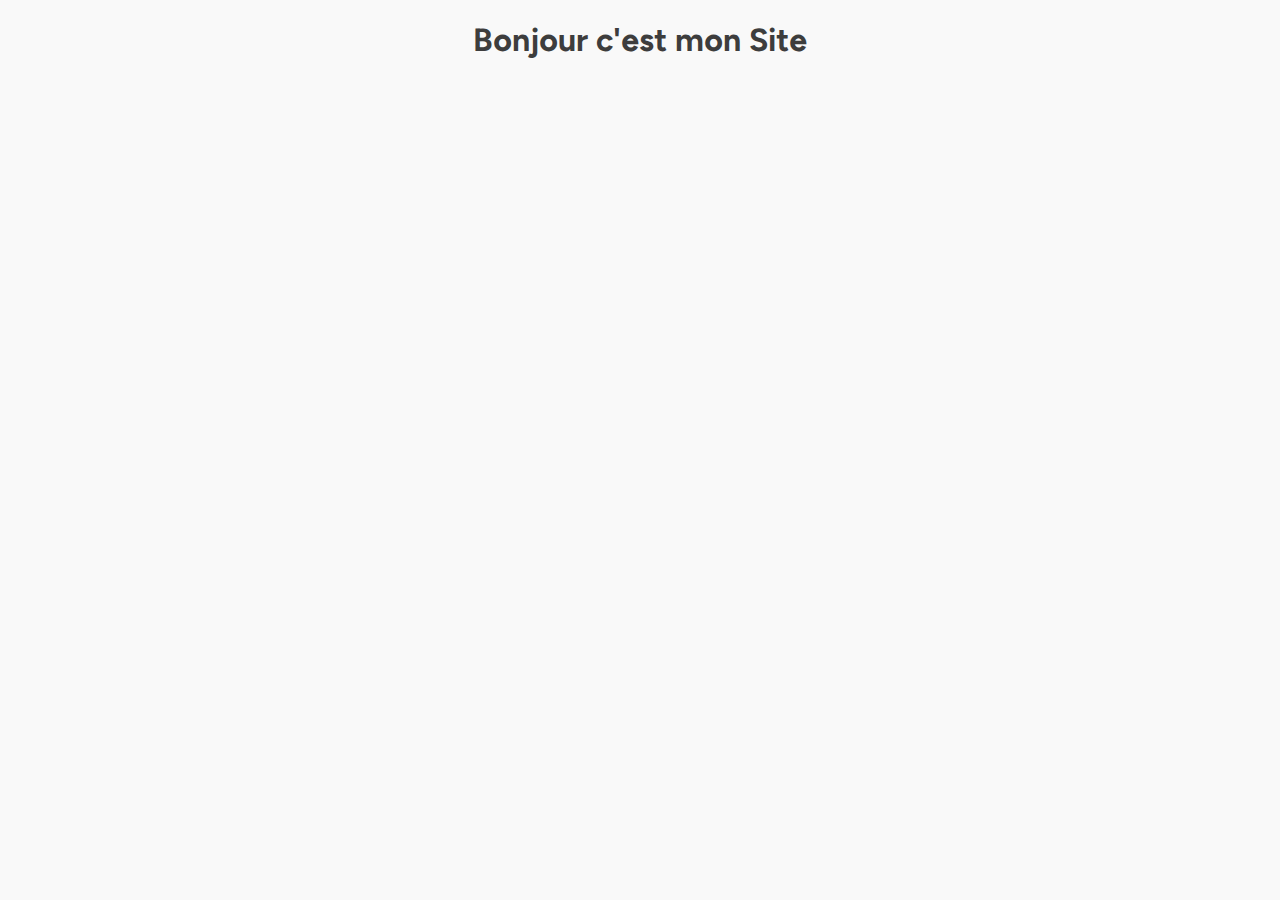
==== index.html @ ed12eacf "Premier commit" ====
<!DOCTYPE html>
<html lang="fr">
<head>
  <meta charset="UTF-8">
  <meta http-equiv="X-UA-Compatible" content="IE=edge">
  <meta name="viewport" content="width=device-width, initial-scale=1.0">
  <link rel="stylesheet" href="style.css">
  <title>Site Fabien</title>
</head>
<body>
  <h1 id="titre">Bonjour c'est mon Site</h1>
</body>
</html>
---- style.css ----
#titre {
  color: #3d3d3d  ;
  text-align: center;
  font-family: "figtreebold";
}

body {
  background-color: #f9f9f9;
  font-family: "figtreelight";
}

@font-face {
  font-family: "figtreebold";
  src: url("Figtree-Bold.ttf");
}

@font-face {
  font-family: "Figtree-Light.ttf";
  src: url("figtreelight");
}
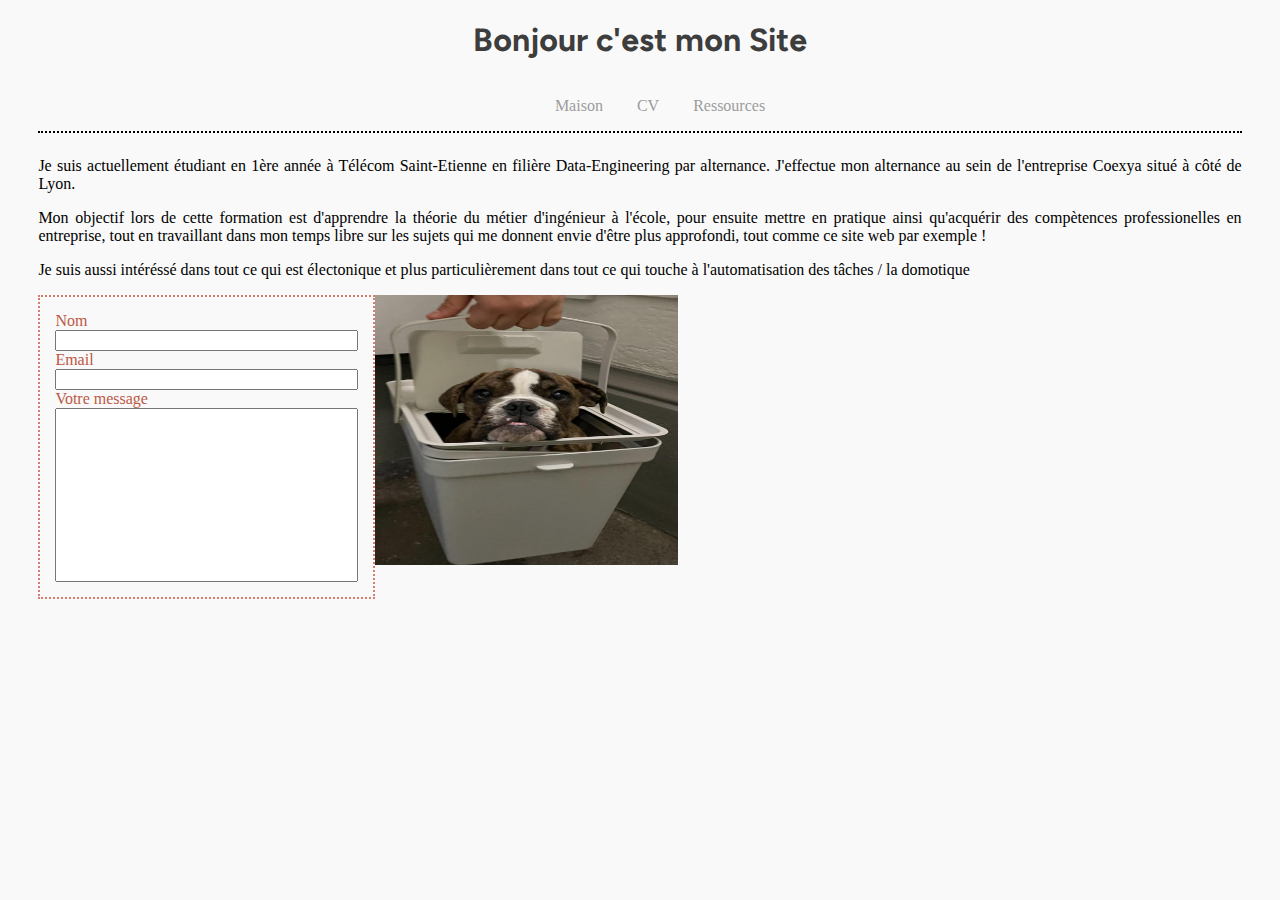
==== commit 783ee77e: "oui" ====
--- a/index.html
+++ b/index.html
@@ -9,5 +9,28 @@
 </head>
 <body>
   <h1 id="titre">Bonjour c'est mon Site</h1>
+  <nav id="nav">
+    <ul>
+      <a href="">Maison</a>
+      <a href="">CV</a>
+      <a href="">Ressources</a>
+    </ul>
+  </nav>
+  <section class="content">
+    <p> Je suis actuellement étudiant en 1ère année à Télécom Saint-Etienne en filière Data-Engineering par alternance. J'effectue mon alternance au sein de l'entreprise Coexya situé à côté de Lyon.</p>
+    <p>Mon objectif lors de cette formation est d'apprendre la théorie du métier d'ingénieur à l'école, pour ensuite mettre en pratique ainsi qu'acquérir des compètences professionelles en entreprise, tout en travaillant dans mon temps libre sur les sujets qui me donnent envie d'être plus approfondi, tout comme ce site web par exemple !</p>
+    <p>Je suis aussi intéréssé dans tout ce qui est électonique et plus particulièrement dans tout ce qui touche à l'automatisation des tâches / la domotique</p>
+  </section>
+  <div id="centenuContact">
+    <div id="contact">
+      <label>Nom</label>
+      <input type="text">
+      <label>Email</label>
+      <input type="email">
+      <label>Votre message</label>
+      <input style="height: 70%;" type="text">
+    </div>
+    <img src="./chienAberrant.jpg" alt="chien">
+  </div>
 </body>
 </html>--- a/style.css
+++ b/style.css
@@ -4,9 +4,64 @@
   font-family: "figtreebold";
 }
 
+#nav {
+  align-content: center;
+  text-align: center;
+  display: block;
+  margin-left: auto;
+  margin-right: auto;
+  margin-bottom: 2%;
+  border-bottom: 2px dotted black;
+}
+
+.content {
+  text-align: justify;
+
+}
+
+#nav a {
+  text-decoration: none;
+  justify-content: space-between;
+  margin-left: 15px;
+  margin-right: 15px;
+  color: #9c9c9c;
+}
+
+#nav a:hover {
+color: #d67e6e
+}
+
+#contact {
+  border: 2px dotted #d67e6e;
+  padding: 15px 15px 15px 15px;
+  display: flex;
+  flex-direction: column;
+  height: 30vh;
+  width: 50vw;
+}
+
+#centenuContact {
+  display: flex;
+  flex-direction: row;
+  height: 30vh;
+  width: 50vw;
+}
+
+img {
+  height: 100%;
+  width: 100%;
+  float: right;
+}
+
 body {
   background-color: #f9f9f9;
   font-family: "figtreelight";
+  margin-left: 3%;
+  margin-right: 3%;
+}
+
+label {
+  color: #bc5845;
 }
 
 @font-face {
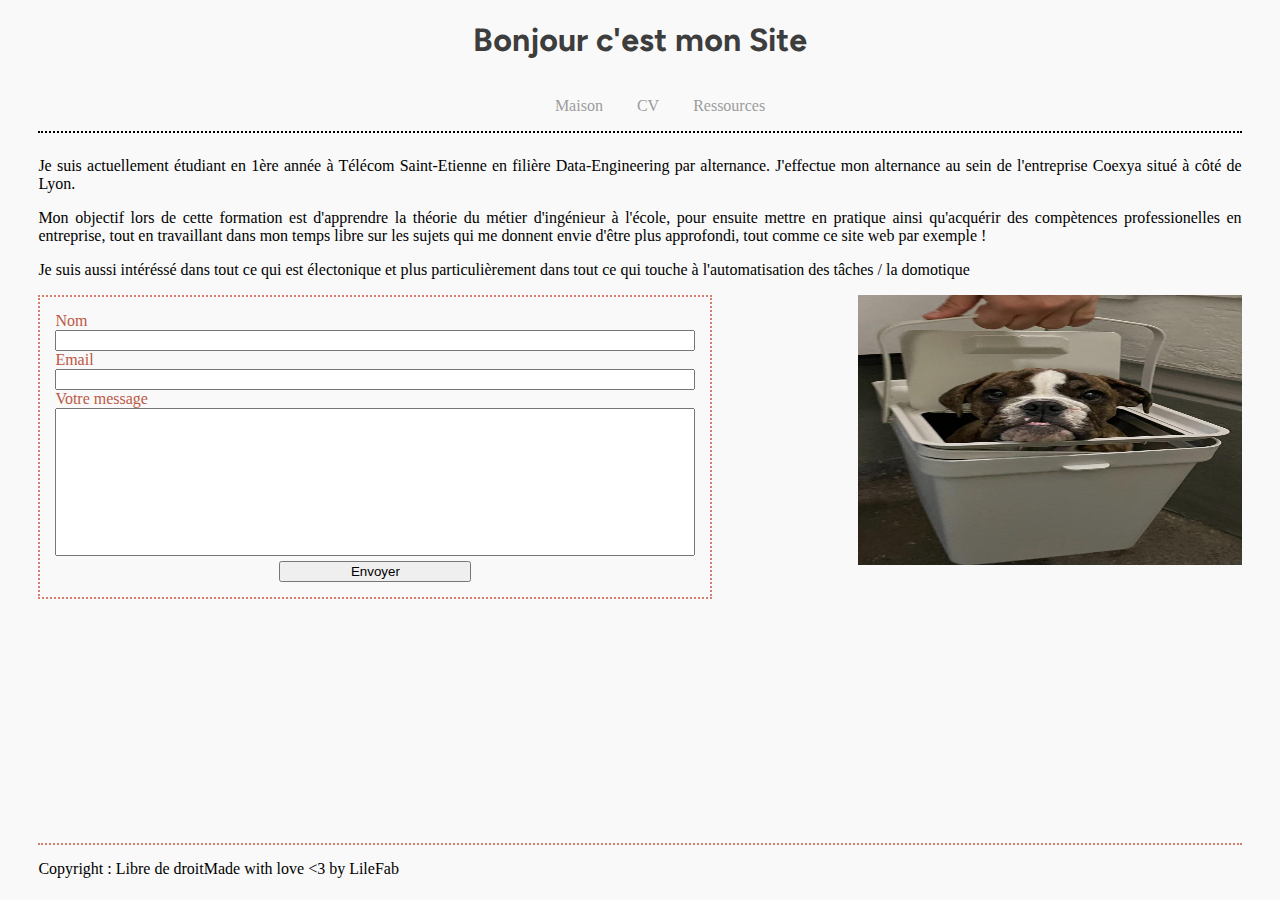
==== commit a21870f5: "ajout3" ====
--- a/index.html
+++ b/index.html
@@ -29,8 +29,13 @@
       <input type="email">
       <label>Votre message</label>
       <input style="height: 70%;" type="text">
+      <div style="text-align: center;"><button style="margin-top: 5px;width: 30%;">Envoyer</button></div>
     </div>
     <img src="./chienAberrant.jpg" alt="chien">
   </div>
+  <footer>
+    <div id="gauchefooter">Copyright : Libre de droit</div>
+    <div id="droitefooter">Made with love &lt3 by LileFab</div>
+  </footer>
 </body>
 </html>--- a/style.css
+++ b/style.css
@@ -44,13 +44,17 @@
   display: flex;
   flex-direction: row;
   height: 30vh;
-  width: 50vw;
+  justify-content: space-between;
 }
 
-img {
-  height: 100%;
-  width: 100%;
-  float: right;
+#droitefooter {
+  display: flex;
+  justify-content: right;
+}
+
+#gauchefooter {
+  display: flex;
+  justify-content: left;
 }
 
 body {
@@ -64,6 +68,21 @@
   color: #bc5845;
 }
 
+img {
+  width: 30vw;
+}
+
+footer {
+  display: flex;
+  flex-direction: row;
+  padding-top: 15px;
+  border-top: #d67e6e 2px dotted;
+  position: absolute;
+  bottom: 0;
+  width: 94vw;
+  height: 2.5rem;          /* Footer height */
+}
+
 @font-face {
   font-family: "figtreebold";
   src: url("Figtree-Bold.ttf");
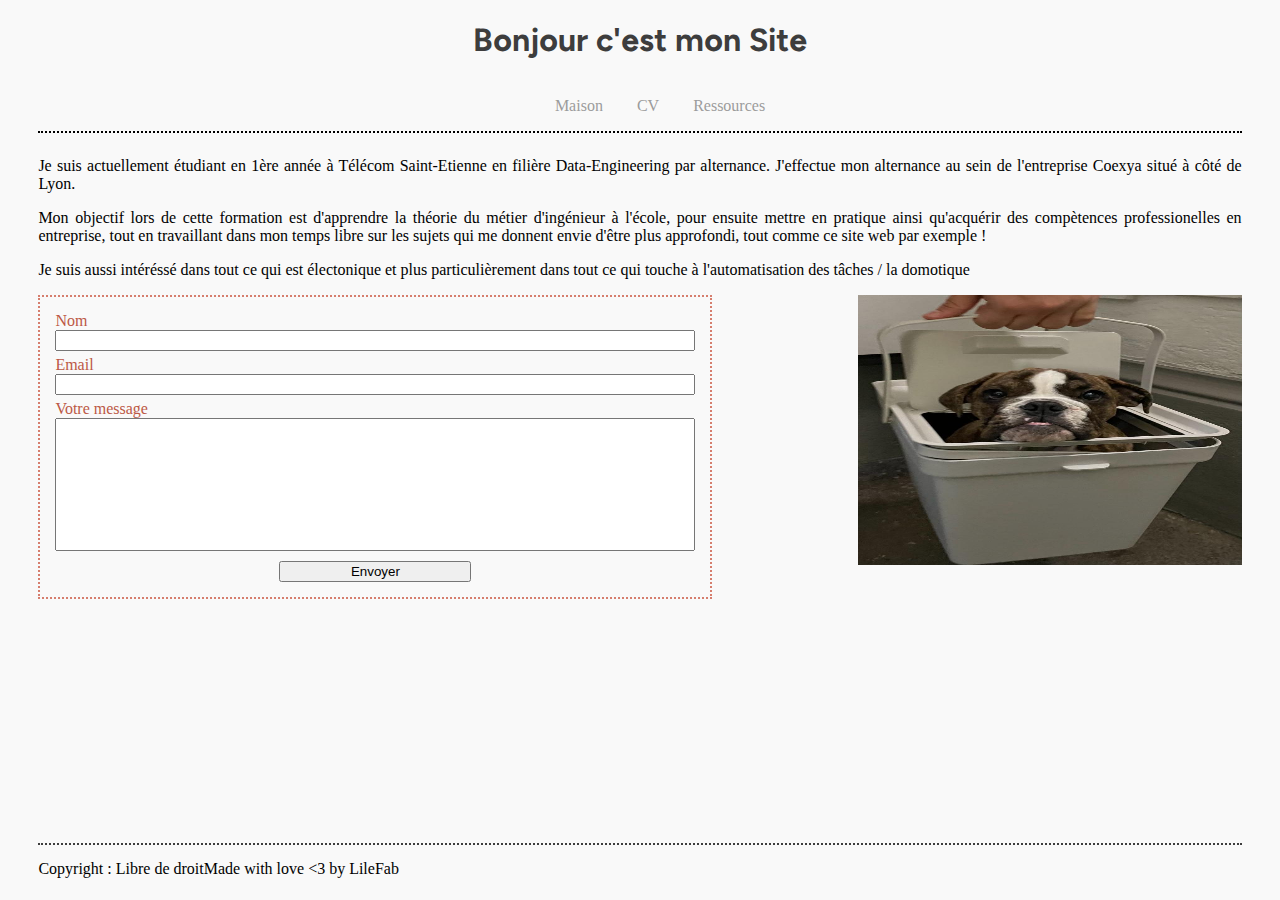
==== commit 09bcafa6: "fin du html_css" ====
--- a/index.html
+++ b/index.html
@@ -11,9 +11,9 @@
   <h1 id="titre">Bonjour c'est mon Site</h1>
   <nav id="nav">
     <ul>
-      <a href="">Maison</a>
-      <a href="">CV</a>
-      <a href="">Ressources</a>
+      <a href="./index.html">Maison</a>
+      <a href="./CV.html">CV</a>
+      <a href="ressources.html">Ressources</a>
     </ul>
   </nav>
   <section class="content">
@@ -33,7 +33,7 @@
     </div>
     <img src="./chienAberrant.jpg" alt="chien">
   </div>
-  <footer>
+  <footer style="position: absolute;">
     <div id="gauchefooter">Copyright : Libre de droit</div>
     <div id="droitefooter">Made with love &lt3 by LileFab</div>
   </footer>
--- a/style.css
+++ b/style.css
@@ -31,6 +31,10 @@
 color: #d67e6e
 }
 
+#nav a::selection {
+  color: #bc5845;
+}
+
 #contact {
   border: 2px dotted #d67e6e;
   padding: 15px 15px 15px 15px;
@@ -57,6 +61,19 @@
   justify-content: left;
 }
 
+#topCV {
+  display: flex;
+  flex-direction: row;
+  align-items: center;
+  width: 100%;
+}
+
+#imgCV {
+  margin-left: auto;
+  margin-right: 50vw;
+  position: relative;
+}
+
 body {
   background-color: #f9f9f9;
   font-family: "figtreelight";
@@ -68,21 +85,33 @@
   color: #bc5845;
 }
 
+h2 {
+  color: #3d3d3d  ;
+  font-family: "figtreebold";
+  border-bottom: 2px solid #3d3d3d;
+}
+
 img {
   width: 30vw;
+}
+
+input {
+  margin-bottom: 5px;
 }
 
 footer {
   display: flex;
   flex-direction: row;
   padding-top: 15px;
-  border-top: #d67e6e 2px dotted;
-  position: absolute;
+  border-top: #3d3d3d 2px dotted;
   bottom: 0;
   width: 94vw;
   height: 2.5rem;          /* Footer height */
 }
 
+#code {
+  background-color: #9c9c9c;
+}
 @font-face {
   font-family: "figtreebold";
   src: url("Figtree-Bold.ttf");
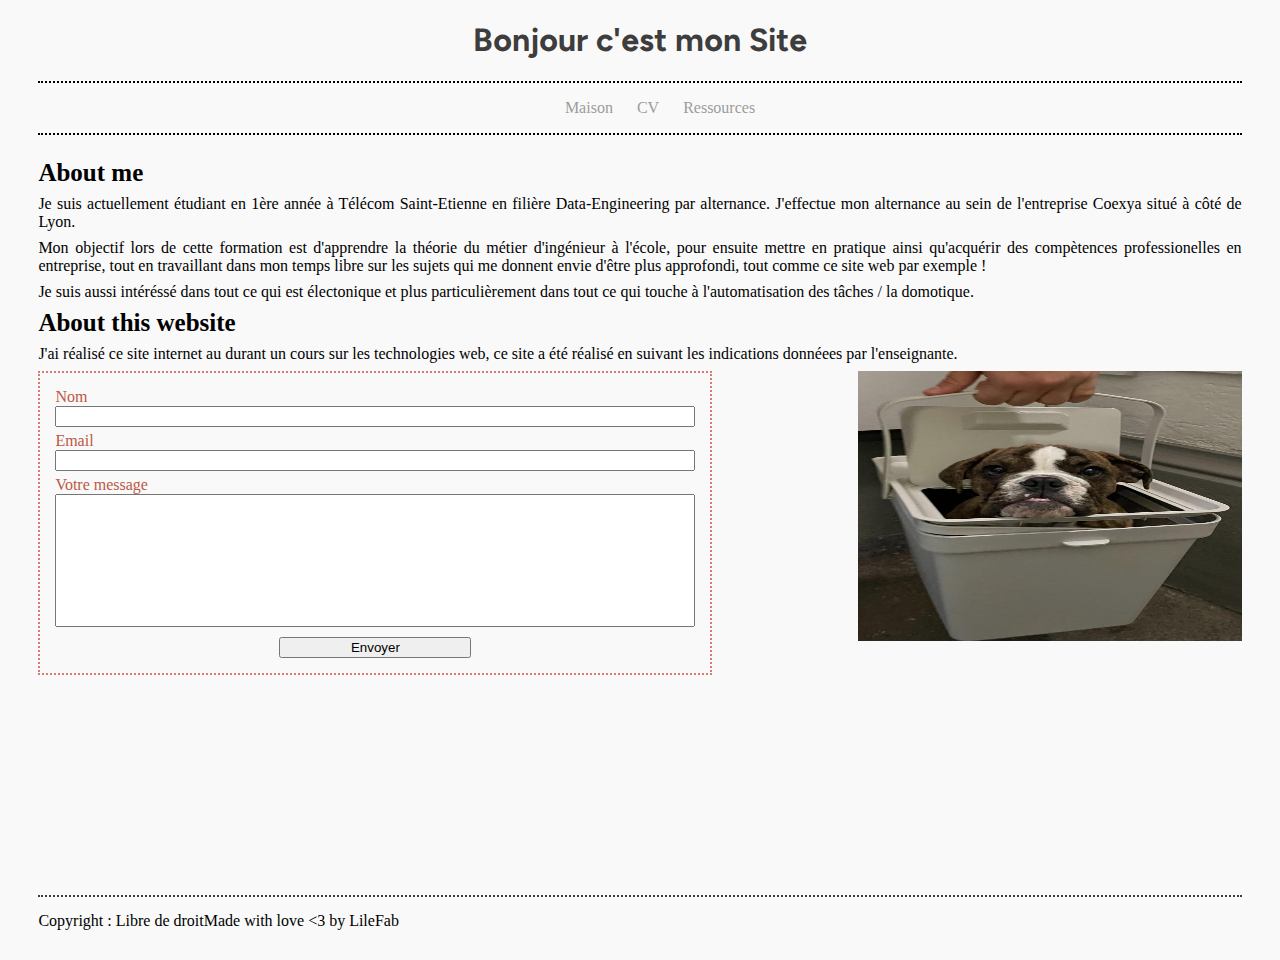
==== commit 93c2b619: "Amélioration visuelles" ====
--- a/index.html
+++ b/index.html
@@ -17,9 +17,12 @@
     </ul>
   </nav>
   <section class="content">
+    <h3>About me</h3>
     <p> Je suis actuellement étudiant en 1ère année à Télécom Saint-Etienne en filière Data-Engineering par alternance. J'effectue mon alternance au sein de l'entreprise Coexya situé à côté de Lyon.</p>
     <p>Mon objectif lors de cette formation est d'apprendre la théorie du métier d'ingénieur à l'école, pour ensuite mettre en pratique ainsi qu'acquérir des compètences professionelles en entreprise, tout en travaillant dans mon temps libre sur les sujets qui me donnent envie d'être plus approfondi, tout comme ce site web par exemple !</p>
-    <p>Je suis aussi intéréssé dans tout ce qui est électonique et plus particulièrement dans tout ce qui touche à l'automatisation des tâches / la domotique</p>
+    <p>Je suis aussi intéréssé dans tout ce qui est électonique et plus particulièrement dans tout ce qui touche à l'automatisation des tâches / la domotique.</p>
+    <h3>About this website</h3>
+    <p>J'ai réalisé ce site internet au durant un cours sur les technologies web, ce site a été réalisé en suivant les indications donnéees par l'enseignante.</p>
   </section>
   <div id="centenuContact">
     <div id="contact">
@@ -33,7 +36,11 @@
     </div>
     <img src="./chienAberrant.jpg" alt="chien">
   </div>
-  <footer style="position: absolute;">
+  <div style="margin-top: 100px;">
+  <iframe style="height:100%;width:100%;border:0;" frameborder="0" src="https://www.google.com/maps/embed/v1/place?q=LE+MOLOKO,+Rue+des+Haveurs,+Saint-Étienne,+France&key=AIzaSyBFw0Qbyq9zTFTd-tUY6dZWTgaQzuU17R8">
+  </iframe>
+  </div>
+  <footer>
     <div id="gauchefooter">Copyright : Libre de droit</div>
     <div id="droitefooter">Made with love &lt3 by LileFab</div>
   </footer>
--- a/style.css
+++ b/style.css
@@ -12,18 +12,19 @@
   margin-right: auto;
   margin-bottom: 2%;
   border-bottom: 2px dotted black;
+  border-top: 2px dotted black;
+
 }
 
 .content {
   text-align: justify;
-
 }
 
 #nav a {
   text-decoration: none;
   justify-content: space-between;
-  margin-left: 15px;
-  margin-right: 15px;
+  margin-left: 10px;
+  margin-right: 10px;
   color: #9c9c9c;
 }
 
@@ -52,12 +53,10 @@
 }
 
 #droitefooter {
-  display: flex;
   justify-content: right;
 }
 
 #gauchefooter {
-  display: flex;
   justify-content: left;
 }
 
@@ -91,6 +90,17 @@
   border-bottom: 2px solid #3d3d3d;
 }
 
+h3 {
+  font-size: 25px;
+  margin-top: 5px;
+  margin-bottom: 5px;
+}
+
+p {
+  margin-top: 8px;
+  margin-bottom: 8px;
+}
+
 img {
   width: 30vw;
 }
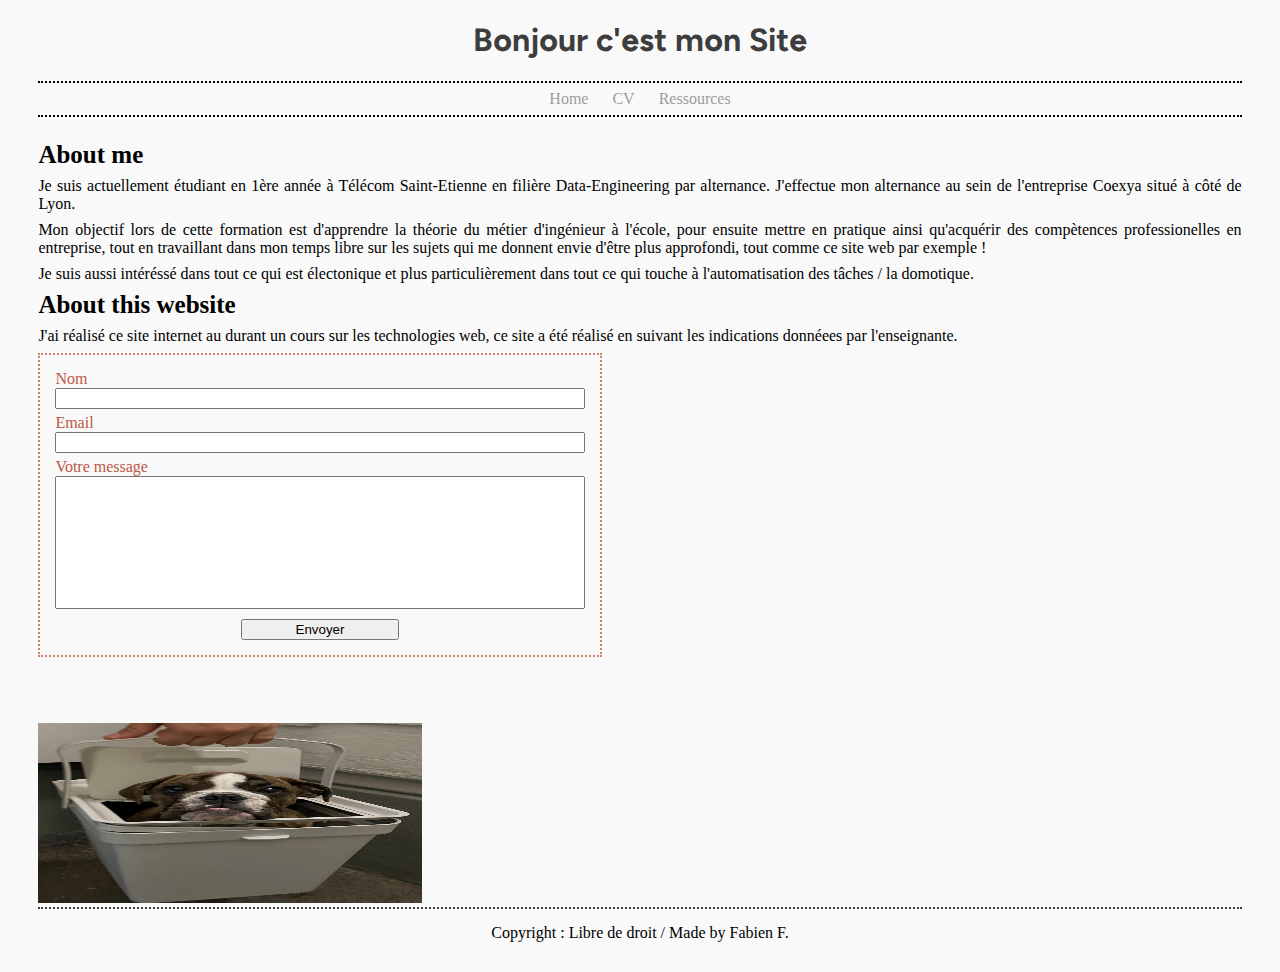
==== commit 0f24bf9f: "Post correction pré responsive" ====
--- a/index.html
+++ b/index.html
@@ -10,11 +10,9 @@
 <body>
   <h1 id="titre">Bonjour c'est mon Site</h1>
   <nav id="nav">
-    <ul>
-      <a href="./index.html">Maison</a>
+      <a href="./index.html">Home</a>
       <a href="./CV.html">CV</a>
       <a href="ressources.html">Ressources</a>
-    </ul>
   </nav>
   <section class="content">
     <h3>About me</h3>
@@ -34,15 +32,14 @@
       <input style="height: 70%;" type="text">
       <div style="text-align: center;"><button style="margin-top: 5px;width: 30%;">Envoyer</button></div>
     </div>
-    <img src="./chienAberrant.jpg" alt="chien">
-  </div>
-  <div style="margin-top: 100px;">
-  <iframe style="height:100%;width:100%;border:0;" frameborder="0" src="https://www.google.com/maps/embed/v1/place?q=LE+MOLOKO,+Rue+des+Haveurs,+Saint-Étienne,+France&key=AIzaSyBFw0Qbyq9zTFTd-tUY6dZWTgaQzuU17R8">
+    <div>
+  <iframe style="height:100%;width: 50vw;border:0;" src="https://www.google.com/maps/embed/v1/place?q=LE+MOLOKO,+Rue+des+Haveurs,+Saint-Étienne,+France&key=AIzaSyBFw0Qbyq9zTFTd-tUY6dZWTgaQzuU17R8">
   </iframe>
   </div>
+  </div>
+   <img style ="height: 20vh;padding-top: 100px;" src="./chienAberrant.jpg" alt="chien">
   <footer>
-    <div id="gauchefooter">Copyright : Libre de droit</div>
-    <div id="droitefooter">Made with love &lt3 by LileFab</div>
+    <div id="textFooter">Copyright : Libre de droit / Made by Fabien F.</div>
   </footer>
 </body>
 </html>--- a/style.css
+++ b/style.css
@@ -5,6 +5,8 @@
 }
 
 #nav {
+  padding-top: 7px;
+  padding-bottom: 7px;
   align-content: center;
   text-align: center;
   display: block;
@@ -13,7 +15,6 @@
   margin-bottom: 2%;
   border-bottom: 2px dotted black;
   border-top: 2px dotted black;
-
 }
 
 .content {
@@ -49,15 +50,10 @@
   display: flex;
   flex-direction: row;
   height: 30vh;
-  justify-content: space-between;
 }
 
-#droitefooter {
-  justify-content: right;
-}
-
-#gauchefooter {
-  justify-content: left;
+#textFooter {
+  text-align: center;
 }
 
 #topCV {
@@ -68,16 +64,20 @@
 }
 
 #imgCV {
-  margin-left: auto;
-  margin-right: 50vw;
   position: relative;
+  border: 3px #bc5845 solid;
+}
+
+#civilState {
+  width: 25vw;
+  color: #d67e6e;
 }
 
 body {
   background-color: #f9f9f9;
   font-family: "figtreelight";
   margin-left: 3%;
-  margin-right: 3%;
+  margin-right: 3%
 }
 
 label {
@@ -88,6 +88,7 @@
   color: #3d3d3d  ;
   font-family: "figtreebold";
   border-bottom: 2px solid #3d3d3d;
+  color: #d67e6e;
 }
 
 h3 {
@@ -110,11 +111,8 @@
 }
 
 footer {
-  display: flex;
-  flex-direction: row;
   padding-top: 15px;
   border-top: #3d3d3d 2px dotted;
-  bottom: 0;
   width: 94vw;
   height: 2.5rem;          /* Footer height */
 }
